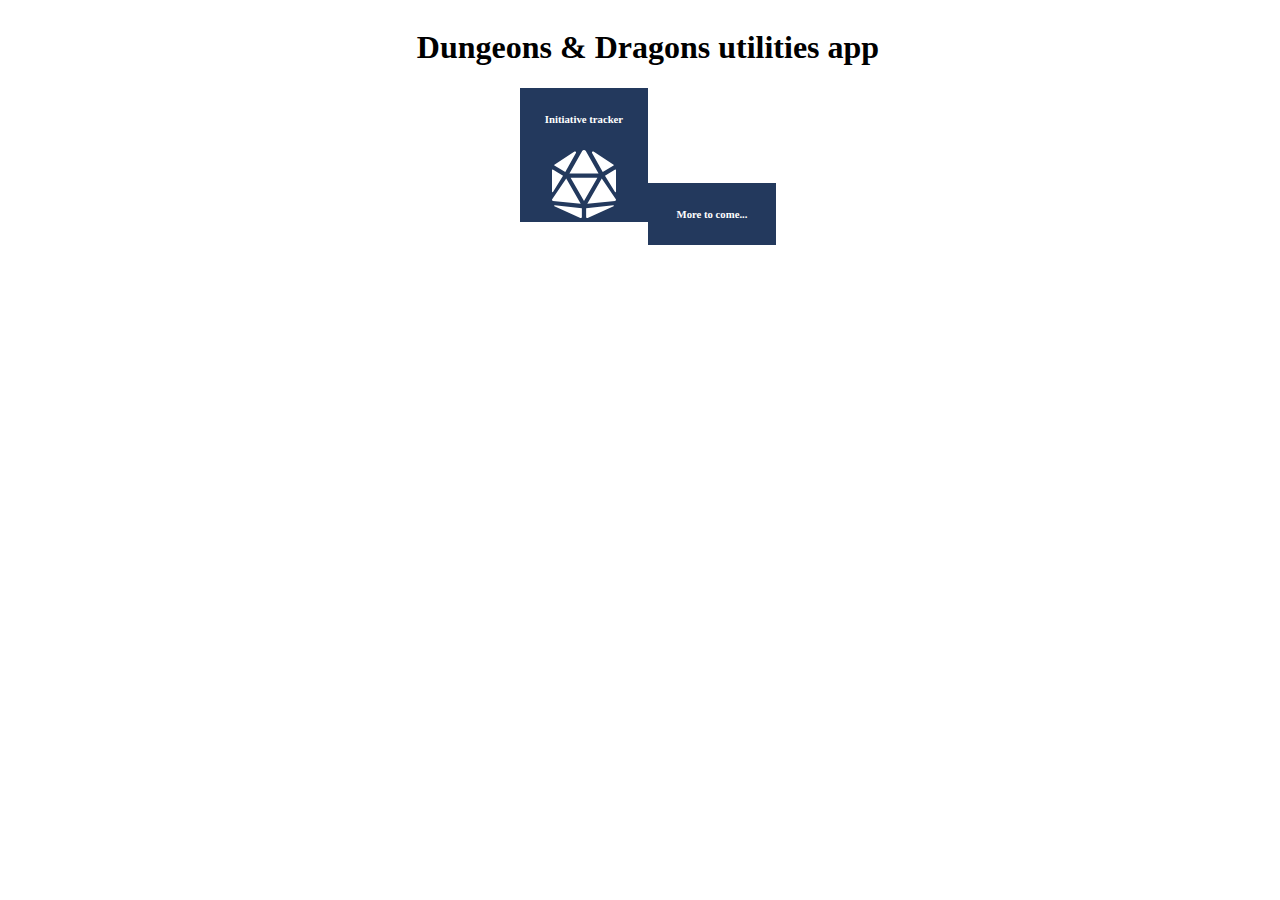
==== www/index.html @ b88c2dd4 "* restructured folders + index page" ====
<!DOCTYPE html>
<html>
	<head>
		<link href="./favicon.ico" rel="icon" type="image/x-icon" />
		<link href="./styles/layout.css" rel="stylesheet"/>
    <meta charset="utf-8">
    <title>DnD App</title>
	</head>
	<body>

		<header>
			<h1>Dungeons & Dragons utilities app</h1>
		</header>

		<div class="routes-container">
		</div>

    <script type="text/javascript" src="scripts/lib/require.js"></script>
		<script type="text/javascript" src="scripts/index.js"></script>
	</body>
</html>
---- www/styles/layout.css ----
body {
	width: 100%;
	height: 100%;
	text-align: center;
	align-content: center;
}

div.routes-container {
	width: 100%;
	align-content: center;
}

div.single-route {
	background-color: #23395d;
	width: 10%;
	display: inline-block;
}

.single-route a {
	color: #fff;
	text-decoration: none !important;
	width: 100%;
}

.single-route a img {
	width: 50%;
}
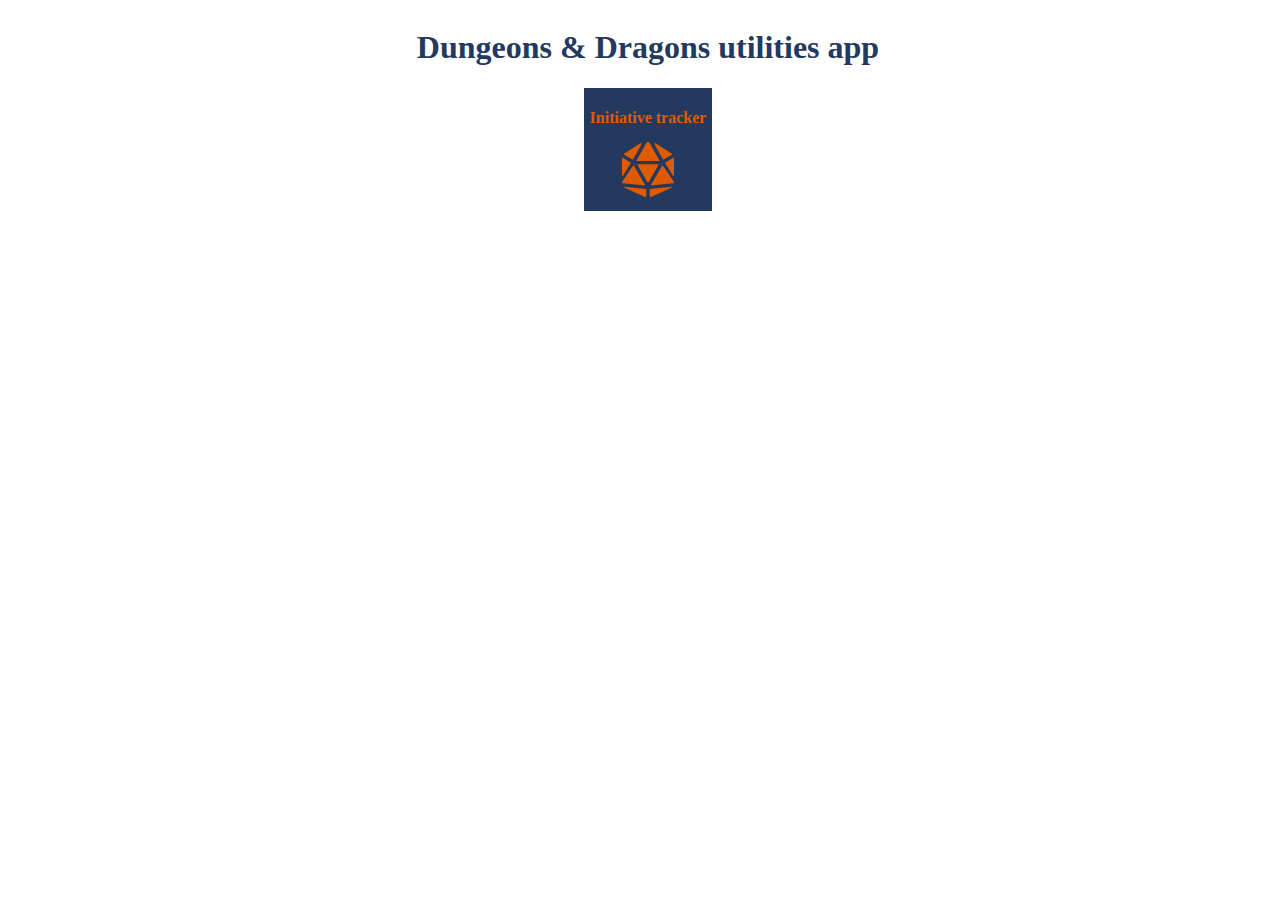
==== commit dc4ad300: "+ font awesome icons + routing + home style" ====
--- a/www/index.html
+++ b/www/index.html
@@ -2,18 +2,20 @@
 <html>
 	<head>
 		<link href="./favicon.ico" rel="icon" type="image/x-icon" />
-		<link href="./styles/layout.css" rel="stylesheet"/>
+		<link href="./styles/index.css" rel="stylesheet"/>
     <meta charset="utf-8">
     <title>DnD App</title>
 	</head>
 	<body>
 
 		<header>
-			<h1>Dungeons & Dragons utilities app</h1>
+			<a href="https://github.com/PiErr0r/dnd-app">
+				<h1>Dungeons & Dragons utilities app</h1>
+			</a>
 		</header>
 
-		<div class="routes-container">
-		</div>
+		<nav class="routes-container">
+		</nav>
 
     <script type="text/javascript" src="scripts/lib/require.js"></script>
 		<script type="text/javascript" src="scripts/index.js"></script>
--- a/www/styles/index.css
+++ b/www/styles/index.css
@@ -0,0 +1,63 @@
+/*
+	Primary color: #23395d;
+	Secondary color: #e05a00;
+*/
+
+
+:root {
+	--primary: #23395d;
+	--secondary: #e05a00;
+}
+
+body {
+	width: 100%;
+	height: 100%;
+	text-align: center;
+	align-content: center;
+}
+
+header a {
+	color: var(--primary);
+}
+
+a {
+	text-decoration: none !important;
+}
+
+nav.routes-container {
+	width: 100%;
+	align-content: center;
+  display: grid;
+  /*
+  	TODO:
+  	change this so it is dynamic based on number of elements
+  */
+  grid-template-columns: 10%; 
+  justify-content: center;
+  grid-gap: 10px;
+  align-content: center;
+}
+
+div.single-route {
+	background-color: var(--primary);
+	width: 100%;
+	display: inline-block;
+}
+
+div.single-route a {
+	width: 100%;
+	height: 100%;
+	display: block;
+	/*text-decoration: none !important;*/
+}
+
+div.single-route a img {
+	width: 40%;
+	margin: 10px;
+	color: var(--secondary);
+}
+
+div.single-route a h4 {
+	margin-bottom: 5px;
+	color: var(--secondary);
+}